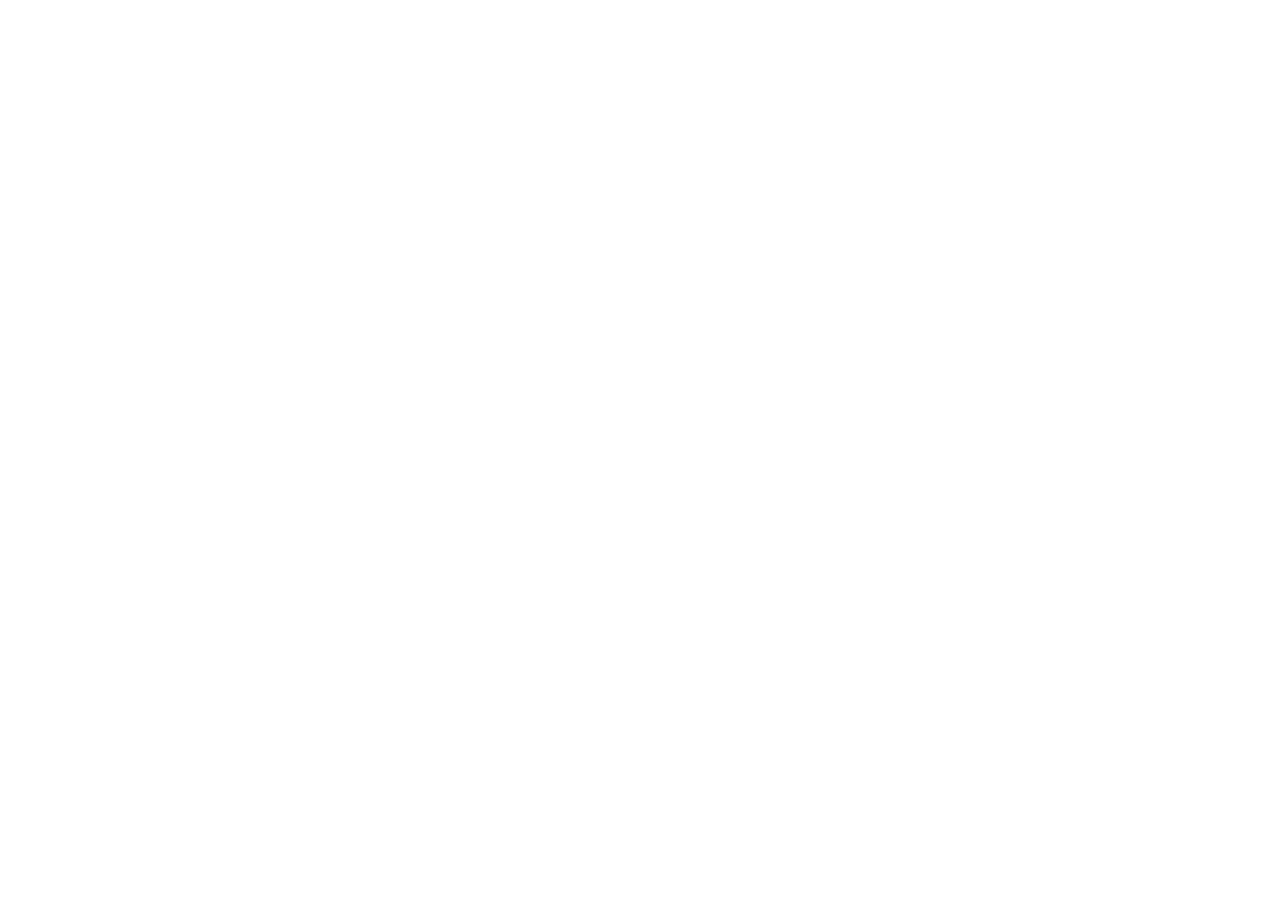
==== index.html @ 32edce1c "estrutura base do html criada" ====
<!DOCTYPE html>
<html lang="en">
<head>
    <meta charset="UTF-8">
    <meta name="viewport" content="width=device-width, initial-scale=1.0">
    <title>git e git hub</title>
</head>
<body>
    
</body>
</html>
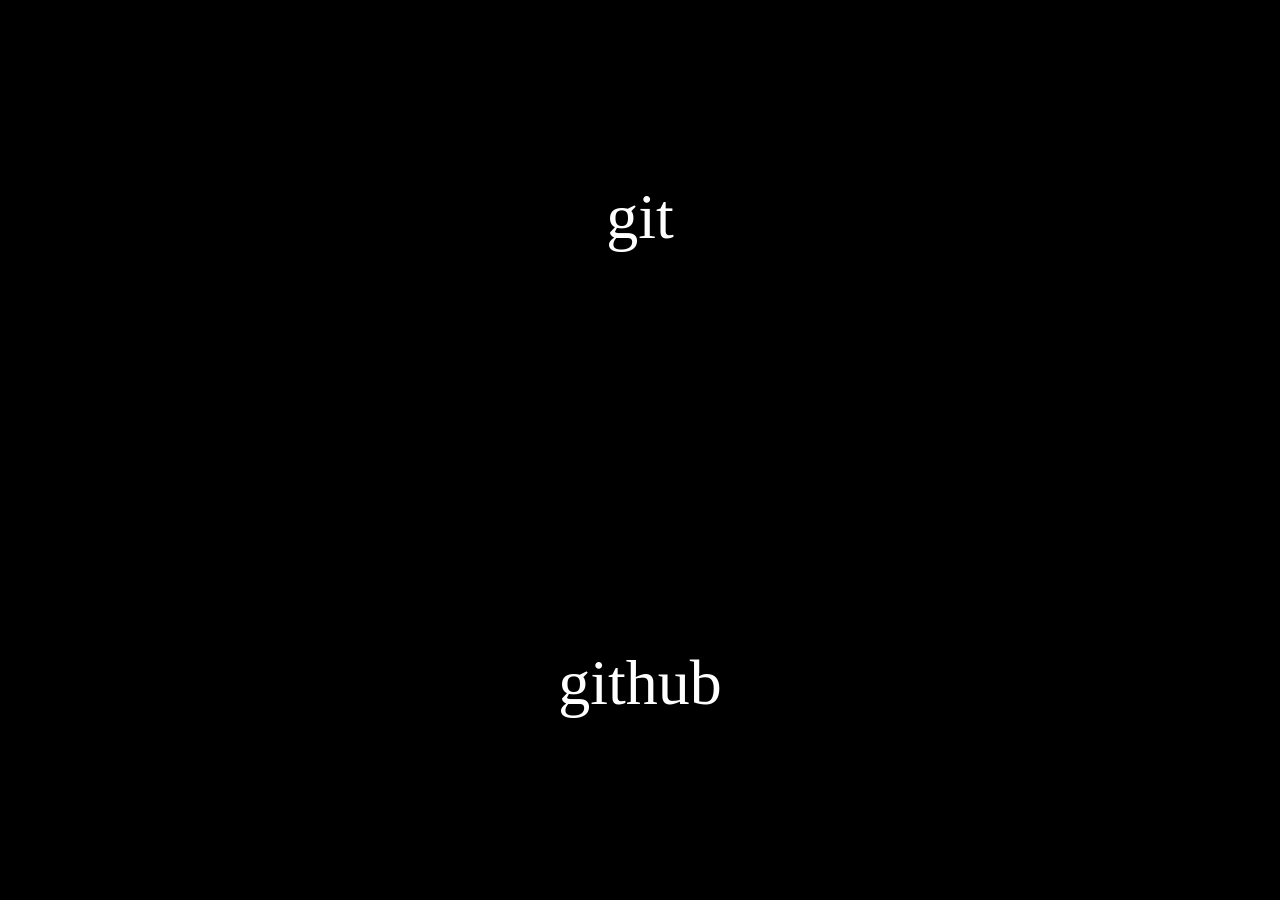
==== commit 5aebd2b4: "home concluida" ====
--- a/index.html
+++ b/index.html
@@ -1,11 +1,14 @@
 <!DOCTYPE html>
-<html lang="en">
+<html lang="pt-br">
 <head>
     <meta charset="UTF-8">
     <meta name="viewport" content="width=device-width, initial-scale=1.0">
     <title>git e git hub</title>
+    <link rel="stylesheet" href="style.css">
 </head>
 <body>
+    <a href="#">git</a>
+    <a href="#">github</a>
     
 </body>
 </html>
--- a/style.css
+++ b/style.css
@@ -0,0 +1,23 @@
+*{
+    padding: 0%;
+    margin: auto;
+    box-sizing: border-box;
+}
+body{
+    background-color: black;
+    color: white;
+    height: 100vh;
+    display: flex;
+    justify-content: center;
+    align-items: center;
+    gap: 32px;
+    flex-direction: column;
+}
+a{
+    text-decoration: none;
+    color: white;
+    font-size: 64px;
+  
+    
+
+}
